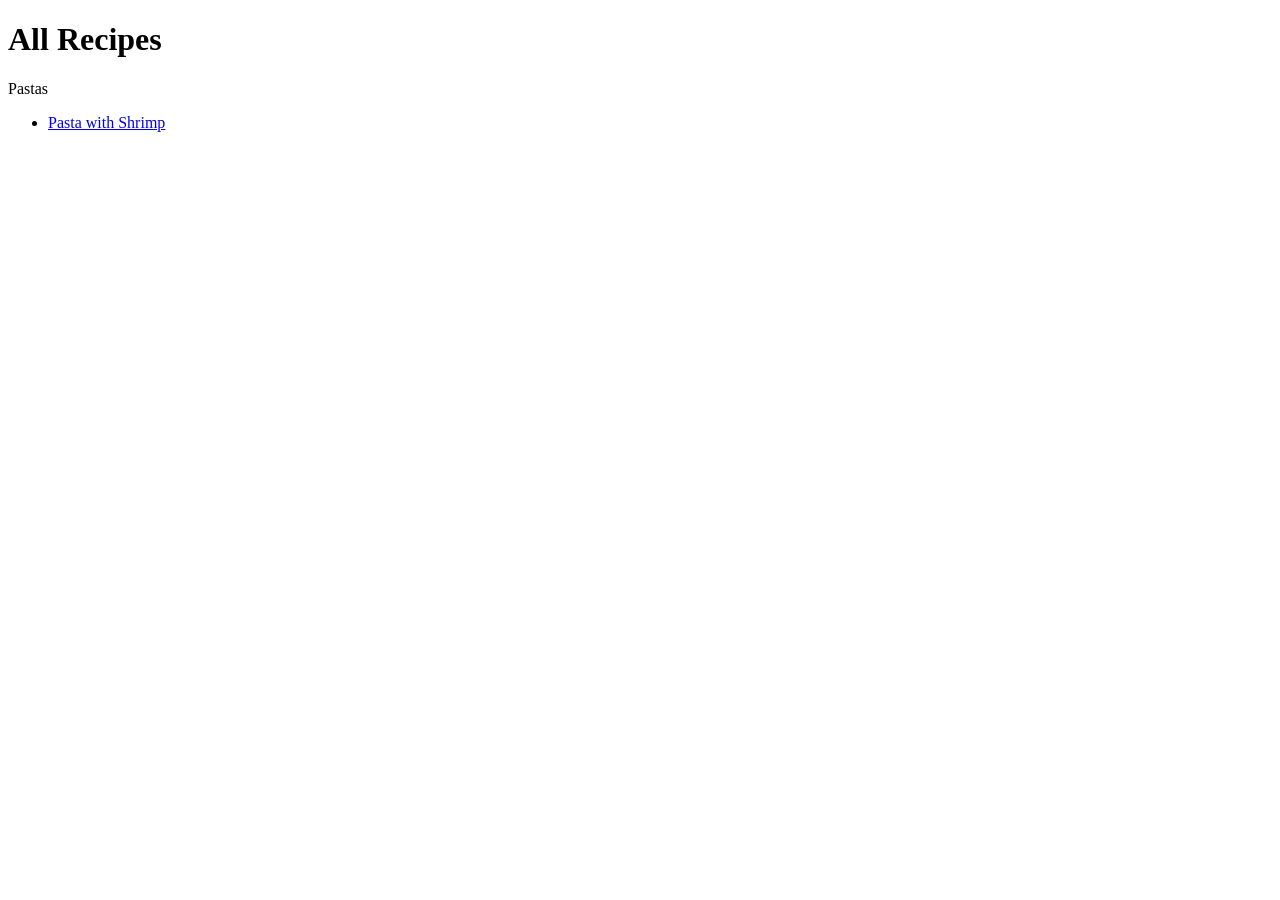
==== index.html @ 01ca660e "Add initial recipe project structure Create README.md, index.html, recipes folder, and images folder" ====
<!DOCTYPE html>
<html lang="en">
<head>
    <meta charset="UTF-8">
    <meta name="viewport" content="width=device-width, initial-scale=1.0">
    <title>Simple Recipes</title>
</head>
<body>
    <h1>All Recipes</h1>
    <p>Pastas</p>
    <ul>
        <li><a href="recipes/Pasta-With-Shrimp.html">Pasta with Shrimp</a></li>
    </ul>
</body>
</html>
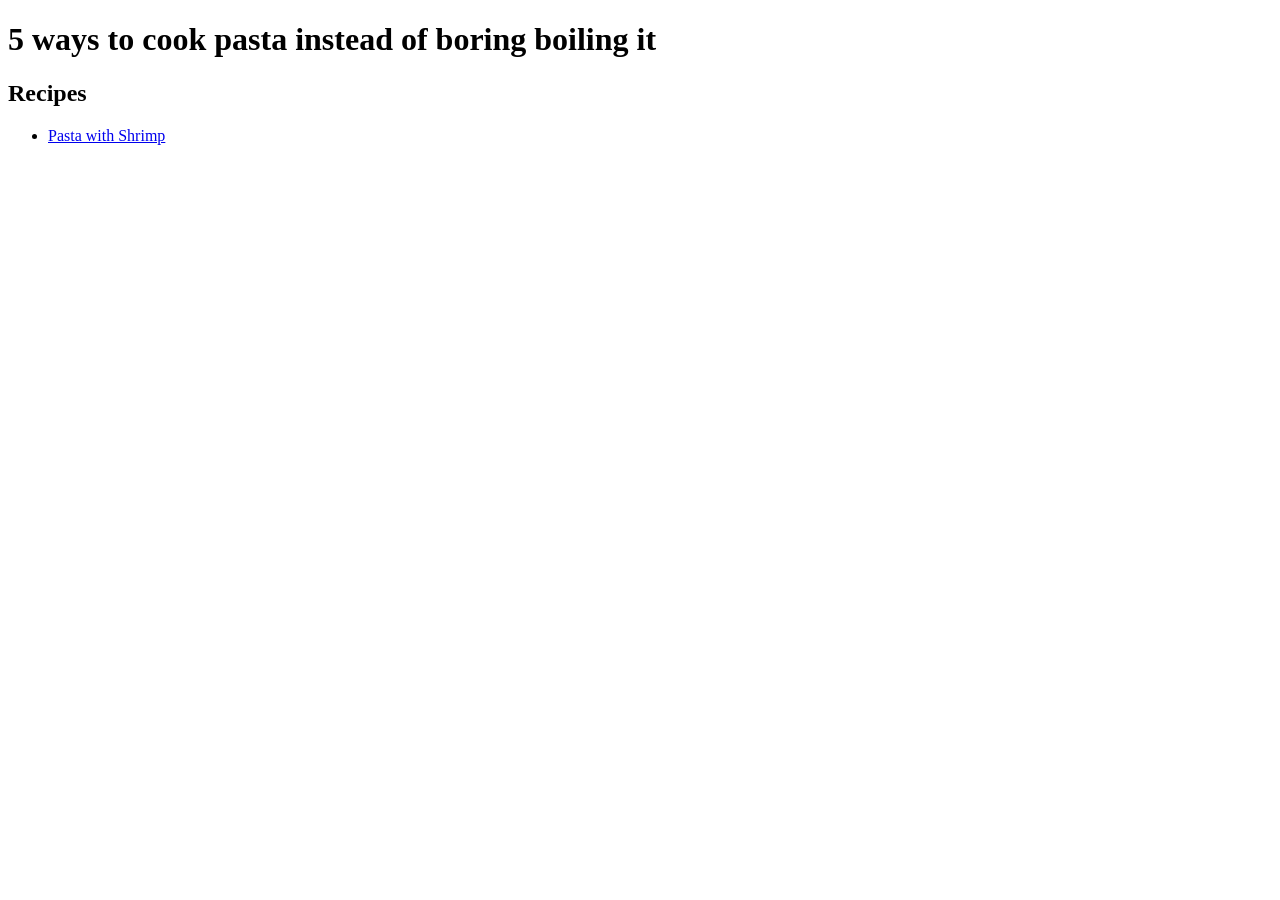
==== commit 5d1c031c: "Few changed before adding new recipes Added "Back to Main Page" button, finished with final view tha" ====
--- a/index.html
+++ b/index.html
@@ -6,8 +6,8 @@
     <title>Simple Recipes</title>
 </head>
 <body>
-    <h1>All Recipes</h1>
-    <p>Pastas</p>
+    <h1>5 ways to cook pasta instead of boring boiling it</h1>
+    <h2>Recipes</h2>
     <ul>
         <li><a href="recipes/Pasta-With-Shrimp.html">Pasta with Shrimp</a></li>
     </ul>
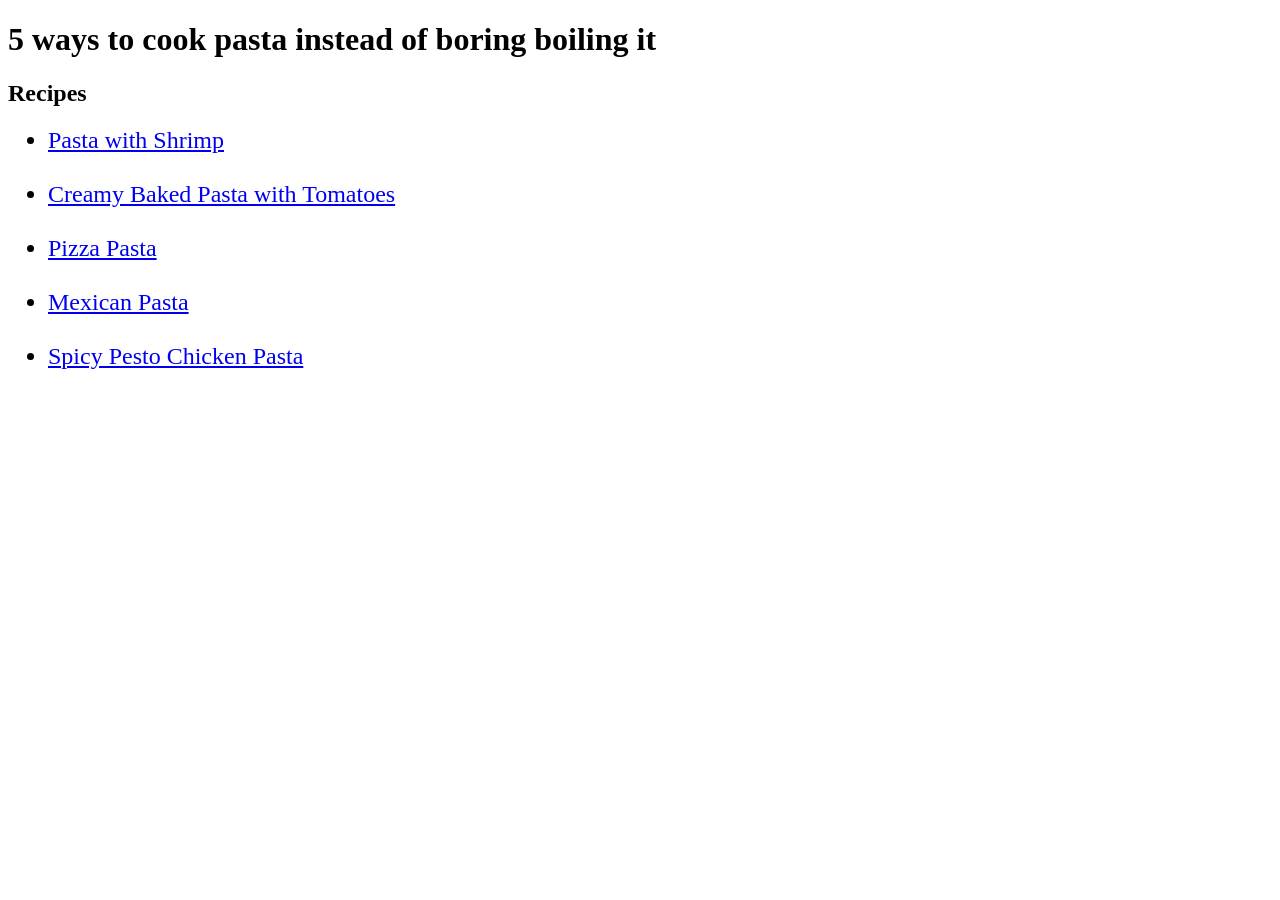
==== commit 9341ea87: "Added some new recipes Added 4 new recipes using a template of existing Pasta With Shrimp recipe tha" ====
--- a/index.html
+++ b/index.html
@@ -9,7 +9,20 @@
     <h1>5 ways to cook pasta instead of boring boiling it</h1>
     <h2>Recipes</h2>
     <ul>
+        <font size="5">
         <li><a href="recipes/Pasta-With-Shrimp.html">Pasta with Shrimp</a></li>
+        <br />
+        <li><a href="recipes/Baked-Pasta.html">Creamy Baked Pasta with Tomatoes</a></li>
+        <br />
+        <li><a href="recipes/Pizza-Pasta.html">Pizza Pasta</a></li>
+        <br />
+        <li><a href="recipes/Mexican-Pasta.html">Mexican Pasta</a></li>
+        <br />
+        <li><a href="recipes/Spicy-Pesto-Chicken-Pasta.html">Spicy Pesto Chicken Pasta</a></li>
+        <br />
+        </font>
+
+
     </ul>
 </body>
 </html>
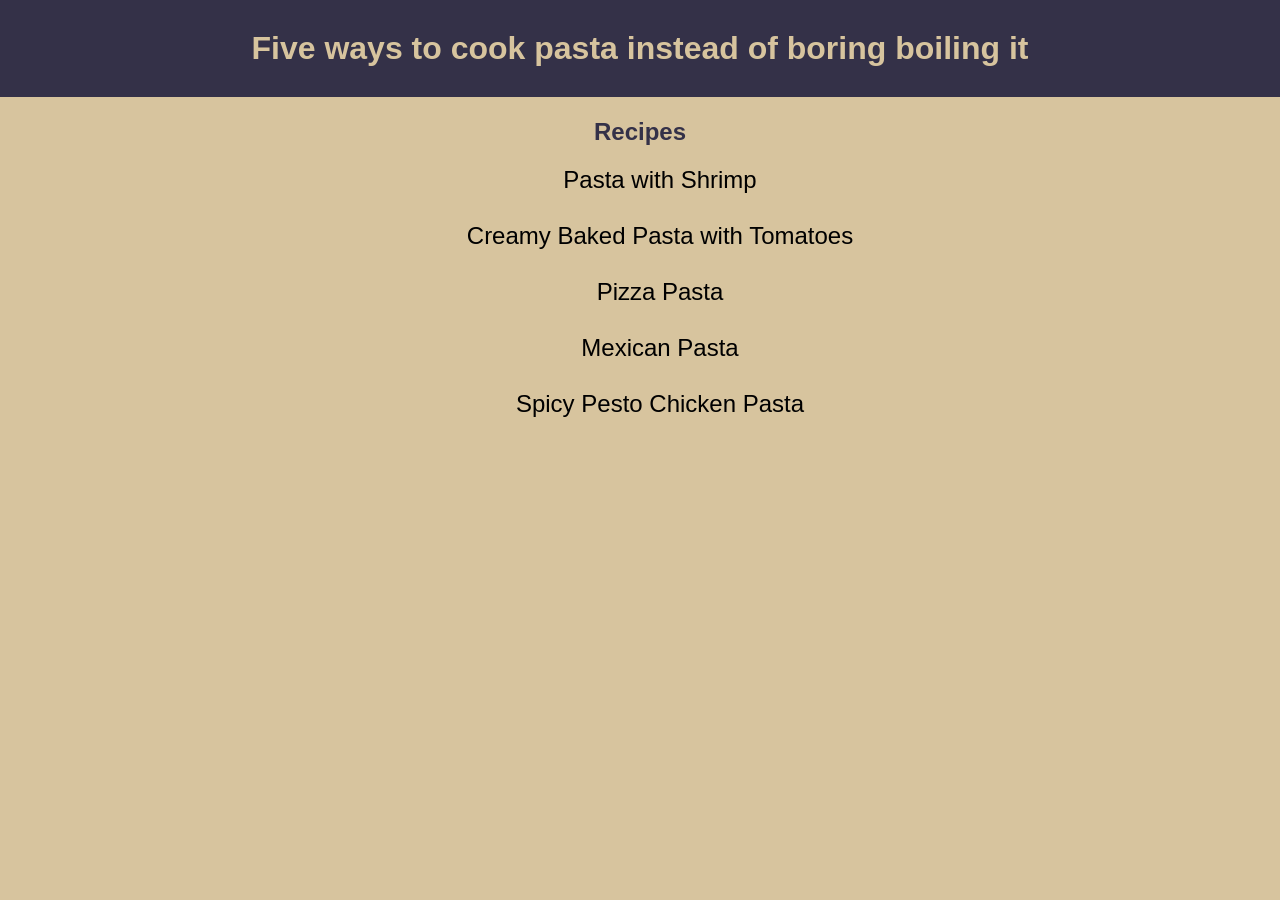
==== commit dec28f6d: "Add simple style to the Homepage. WIP" ====
--- a/index.html
+++ b/index.html
@@ -4,9 +4,10 @@
     <meta charset="UTF-8">
     <meta name="viewport" content="width=device-width, initial-scale=1.0">
     <title>Simple Recipes</title>
+    <link rel="stylesheet" href="./css/home.css">
 </head>
 <body>
-    <h1>5 ways to cook pasta instead of boring boiling it</h1>
+    <h1>Five ways to cook pasta instead of boring boiling it</h1>
     <h2>Recipes</h2>
     <ul>
         <font size="5">
--- a/css/home.css
+++ b/css/home.css
@@ -0,0 +1,34 @@
+/* Home page styles */
+
+body{
+    margin : 0px;
+    background-color: #D7C49EFF;
+    font-family: 'Franklin Gothic Medium', 'Arial Narrow', Arial, sans-serif;
+}
+
+
+h1 {
+    text-align: center;
+    margin-top: 0px;
+    border: 0px;
+    background-color: #343148FF;
+    color: #D7C49EFF;
+    padding: 30px;
+    font-family: 'Segoe UI', Tahoma, Geneva, Verdana, sans-serif;
+}
+
+h2 {
+    text-align: center;
+    color: #343148FF;
+}
+
+li {
+    text-align: center;
+    list-style-type: none;
+    border : 1px #343148FF;
+}
+
+a{
+    text-decoration: none;
+    color: inherit;
+}
